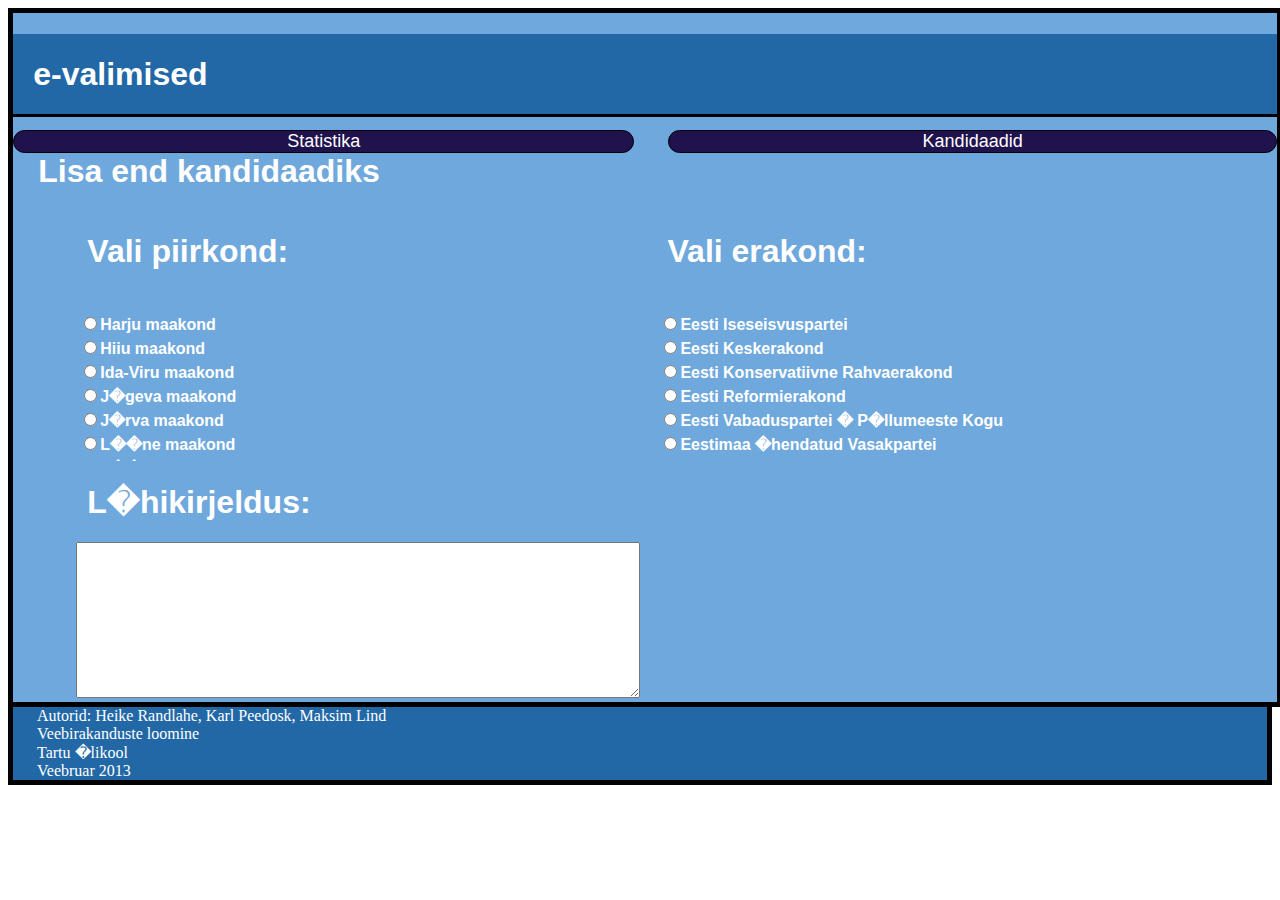
==== Lisa_kandidaadiks.html @ 693dad90 "Merge branch 'master' of https://github.com/maz6666/veebirakendus" ====
<!DOCTYPE html>
<html>
	<head>
		<title>e-valimised</title>
		<meta name="viewport" content="width=device-width, initial-scale=1.0"/>

		<link href="stylesheet.css" rel="stylesheet" media="screen"/>
	</head>
	<body>
		<div id="body">
			<div id="header">
				<div id="headerbig">
					<div id="headerleft">
						<img class="img" alt="" src="Valimised2011Logo1.jpg"/>
						<h1>e-valimised</h1>
					</div>
					<div id="headerright">
						<img class="img3" alt="" src="fb.png"/>
					</div>
				</div>
				<div id = "tabs">
					<div id="lefttab">
						Statistika
					</div>
					<div id="righttab">
						Kandidaadid
					</div>
				</div>
				<h1> Lisa end kandidaadiks </h1>
			</div>

			<div id="row">
				<div id="itemL">
					<h1>Vali piirkond:</h1>
					<div id="radiobuttons">
     					<div id="table-scroll">
     					<form>
     						<table>
     							<tbody>
									<tr><th><input type="radio" name="area" value="harju">Harju maakond</th></tr>
     								<tr><th><input type="radio" name="area" value="hiiu">Hiiu maakond</th></tr>
     								<tr><th><input type="radio" name="area" value="ida-viru">Ida-Viru maakond</th></tr>
									<tr><th><input type="radio" name="area" value="jogeva">J�geva maakond</th></tr>
 								    <tr><th><input type="radio" name="area" value="jarva">J�rva maakond</th></tr>
 								    <tr><th><input type="radio" name="area" value="laane">L��ne maakond</th></tr>
 								    <tr><th><input type="radio" name="area" value="laane-viru">L��ne-Viru maakond</th></tr>
 								    <tr><th><input type="radio" name="area" value="polva">P�lva maakond</th></tr>
   									<tr><th><input type="radio" name="area" value="parnu">P�rnu maakond</th></tr>
   									<tr><th><input type="radio" name="area" value="rapla">Rapla maakond</th></tr>
   									<tr><th><input type="radio" name="area" value="saare">Saare maakond</th></tr>
   									<tr><th><input type="radio" name="area" value="tartu">Tartu maakond</th></tr>
   									<tr><th><input type="radio" name="area" value="valga">Valga maakond</th></tr>
   									<tr><th><input type="radio" name="area" value="viljandi">Viljandi maakond</th></tr>
   									<tr><th><input type="radio" name="area" value="voru">V�ru maakond</th></tr>	
								</tbody>
							</table>
						</form>
				     	</div>
					</div>
				</div>
				<div id="itemR">
					<h1>Vali erakond:</h1>
     				<div id="radiobuttons">
     					<div id="table-scroll">
     					<form>
     						<table>
     							<tbody>
     								<tr><th><input type="radio" name="area" value="harju">Eesti Iseseisvuspartei</th></tr>
     								<tr><th><input type="radio" name="area" value="hiiu">Eesti Keskerakond</th></tr>
     								<tr><th><input type="radio" name="area" value="ida-viru">Eesti Konservatiivne Rahvaerakond</th></tr>
     								<tr><th><input type="radio" name="area" value="jogeva">Eesti Reformierakond</th></tr>
     								<tr><th><input type="radio" name="area" value="jarva">Eesti Vabaduspartei � P�llumeeste Kogu</th></tr>
     								<tr><th><input type="radio" name="area" value="laane">Eestimaa �hendatud Vasakpartei</th></tr>
    								<tr><th><input type="radio" name="area" value="laane-viru">Erakond Eesti Kristlikud Demokraadid</th></tr>
     								<tr><th><input type="radio" name="area" value="polva">Erakond Eestimaa Rohelised</th></tr>
     								<tr><th><input type="radio" name="area" value="parnu">Erakond Isamaa ja Res Publica Liit</th></tr>
     								<tr><th><input type="radio" name="area" value="rapla">Sotsiaaldemokraatlik Erakond</th></tr>
     								<tr><th><input type="radio" name="area" value="saare">�ksikkandidaat</th></tr>
								</tbody>
							</table>
						</form>
				     	</div>
					</div>
				</div>
			</div>
			<div id="row">
				<div id="itemL">
					<h1> L�hikirjeldus: </h1>
					<textarea id="textarea">
 					</textarea>
															
				</div>
				<div id="itemR">

				</div>
			</div>
		</div>	

		<div id="footer">
			Autorid: Heike Randlahe, Karl Peedosk, Maksim Lind <br/>
			Veebirakanduste loomine <br/>
			Tartu �likool <br/>
			Veebruar 2013
		</div>
	</body>
</html>
---- stylesheet.css ----
#body{
margin-right:auto;
margin-left:auto;
width:100%;
overflow: hidden;
background-color:#6fa8dc;
font-family: "Segoe UI", Tahoma, Geneva, Verdana, sans-serif;
border: solid thick;
}

#header{
	width:100%;
	height:20%;
}

#itemL{
	width:49%;
	height:30%;
	float:left;
	min-width:240px;
}

#itemR{
	width:49%;
	height:30%;
	float:right;
	min-width:240px;
}

#row{
	margin-right:5%;
	margin-left:5%;
	width:90%;
	overflow:hidden;
}

h1{
	padding-left:2%;
	color:white;
	font-size:xx-large;	
	font-weight:600;
}

#textbox{
	margin-left:auto;
	margin-right:auto;
	background-color:#FFFFFF;
	font-size:small;
	height:20%;
	width:98%;
	border: solid thin;
	border-color:#000000;
}

#headerbig {
	width:100%;
	float:left;
	background-color: #2268a6;
	border-bottom:medium solid;
	border-color: black;
	margin-bottom:1%;
}

#headerleft{
	width:80%;
	float:left;
	color:white;
	font-weight:bold;
}

#headerright{
	padding-right:2%;
	width:10%;
	float:right;
	color:white;
	font-size:small;
	text-align:right;
}

#tabs{
	height: 5%;
	width:100%;
	font-size:large;
}

#map{
	width:100%;
}

.img{
	float:left;
	margin-top:5px;	
	margin-right:5px;
	margin-bottom:10px;
	width:75px;
}

.img2{
	width:60%;
	padding-left:20%;	
}

.img3{
	float:right;
	margin-left:auto;
	margin-right:auto;
}

#lefttab{
	height:100%;
	width:49%;
	float:left;
	background-color:#20124d;
	color:white;
	text-align:center;
	border:solid thin;
	border-color:black;
	border-radius:15px;
}

#righttab{
	height: 100%;
	width:48%;
	float:right;
	background-color:#20124d;
	color:white;
	border:solid thin;
	border-color:black;
	border-radius:15px;
	text-align:center;
}

#footer{
	color:white;
	height: 20%;
	margin: 0;
	padding: 0 24px;
	border-left: solid thick;
	border-right: solid thick;
	border-bottom: solid thick;
	border-left-color: black;
	border-right-color: black;
	border-bottom-color: black;
	background-color:#2268a6;
}

#table-wrapper {
	margin-left:25%;
	margin-bottom:10px;
	width:49%;
	font-size:smaller;
	text-align:left;
}

#table-scroll {
	height:150px;
	overflow:auto;
	margin-top:20px;
}

#table-wrapper table {
	width:100%; 
}

#table-wrapper table * {
	background:white;
	color:black;
}

#table-wrapper table thead th .text {
	position:absolute;
	top:-20px;
	z-index:2;
	height:20px;
	width:35%;
	border:1px solid red;
}

#stat_map{
	height: 95%;
	width: 49%;
	float:left;
}

.stat_map {
	height:90%;
	width:100%;
}

#stat_table-wrapper {
	margin-bottom:10px;
	width:100%;
	float:right;
	font-size:smaller;
	text-align:left;
}

#table-scroll {
	height:150px;
	overflow:auto;
	margin-top:20px;
}

#stat_table-wrapper table {
	width:100%;
}
#stat_table-wrapper table * {
	background:white;
	color:black;
}

#stat_table-wrapper table thead th .text {
	position:absolute;
	top:-20px;
	z-index:2;
	height:20px;
	width:35%;
	border:1px solid red;
}

#radiobuttons{
	color:white;
	overflow:hidden;
	text-align:left;
	height: 20%;
	overflow:hidden;
}


#search-bg{
	background-color:#6fa8dc;
	padding-left:25px
}

#wrapper {
    width: 1050px;
    overflow: hidden;
}

#first {
	width: 435px;
    float:left;
}

#second {
	width:600px;
    float: left;
}

#area{
	width:100%;
	text-align:left;
}

#text{
	color:#FFFFFF;
	font-size:medium;
	font-weight:bolder;
	text-align:left;
	padding-left:25px;
}

#text2{
	color:#FFFFFF;
	font-size:medium;
	font-weight:bolder;
	padding-left:150px;
}

#wrapper-new{
	margin-left:25px;
	margin-bottom:10px;
	width:50%;
  	font-size:smaller;
  	text-align:left;
}

#wrapper-new table {
  	width:100%;
}

#wrapper-new table * {
  	background:white;
  	color:black;
}

#wrapper-new table thead th .text {
  	position:absolute;  
  	top:-20px;
  	z-index:2;
  	height:20px;
  	width:35%;
  	border:1px solid red;
}

#search{
	padding-top:10px;
	text-align:right;
}

.accordion {
    font-family:Arial, Helvetica, sans-serif; 
    margin:0 auto;
    font-size:14px;
    border:1px solid #2268a6;
    border-radius:10px;
    width:600px;
    padding:10px;
    background:#fff;
}

.accordion ul {
    list-style:none;
    margin:0;
    padding:0;    
}

.accordion li {
    margin:0;
    padding:0;
}

.accordion [type=radio], .accordion [type=checkbox] {
    display:none;
}

.accordion label {
    display:block;
    font-size:16px;
    line-height:16px;
    background:#20124d;
    border:1px solid #FFFFFF;
    color:#FFFFFF;
    font-weight:700;
    cursor:pointer;
    text-transform:uppercase;
    -webkit-transition: all .2s ease-out;
    -moz-transition: all .2s ease-out;
}

.accordion ul li label:hover, .accordion [type=radio]:checked ~ label, .accordion [type=checkbox]:checked ~ label {
    background:#2268a6;
    color:#FFF;
    text-shadow:1px 1px 1px rgba(0,0,0,0.5)
}

.accordion .content {
    padding:0 10px;
    overflow:hidden;
    border:1px solid #fff; /* Make the border match the background so it fades in nicely */
    -webkit-transition: all .5s ease-out;
    -moz-transition: all .5s ease-out;
}

.accordion p {
    color:#333;
    margin:0 0 10px;
}

.accordion h3 {
    color:#000000;
    padding:0;
    margin:10px 0;
}

/* Vertical */
.vertical ul li {
    overflow:hidden;
    margin:0 0 1px;
}

.vertical ul li label {
    padding:10px;
}

.vertical [type=radio]:checked ~ label, .vertical [type=checkbox]:checked ~ label {
    border-bottom:0;
}

.vertical ul li label:hover {
    border:1px solid #542437; /* We don't want the border to disappear on hover */
}

.vertical ul li .content {
    height:0px;
    border-top:0;
}

.vertical [type=radio]:checked ~ label ~ .content, .vertical [type=checkbox]:checked ~ label ~ .content {
    height:300px;
    border:1px solid #542437;
}

#acc-scroll{
  height:400px;
  overflow:auto;  
  margin-top:20px;
}

#textarea{
	width:100%;
	height:150px;
}
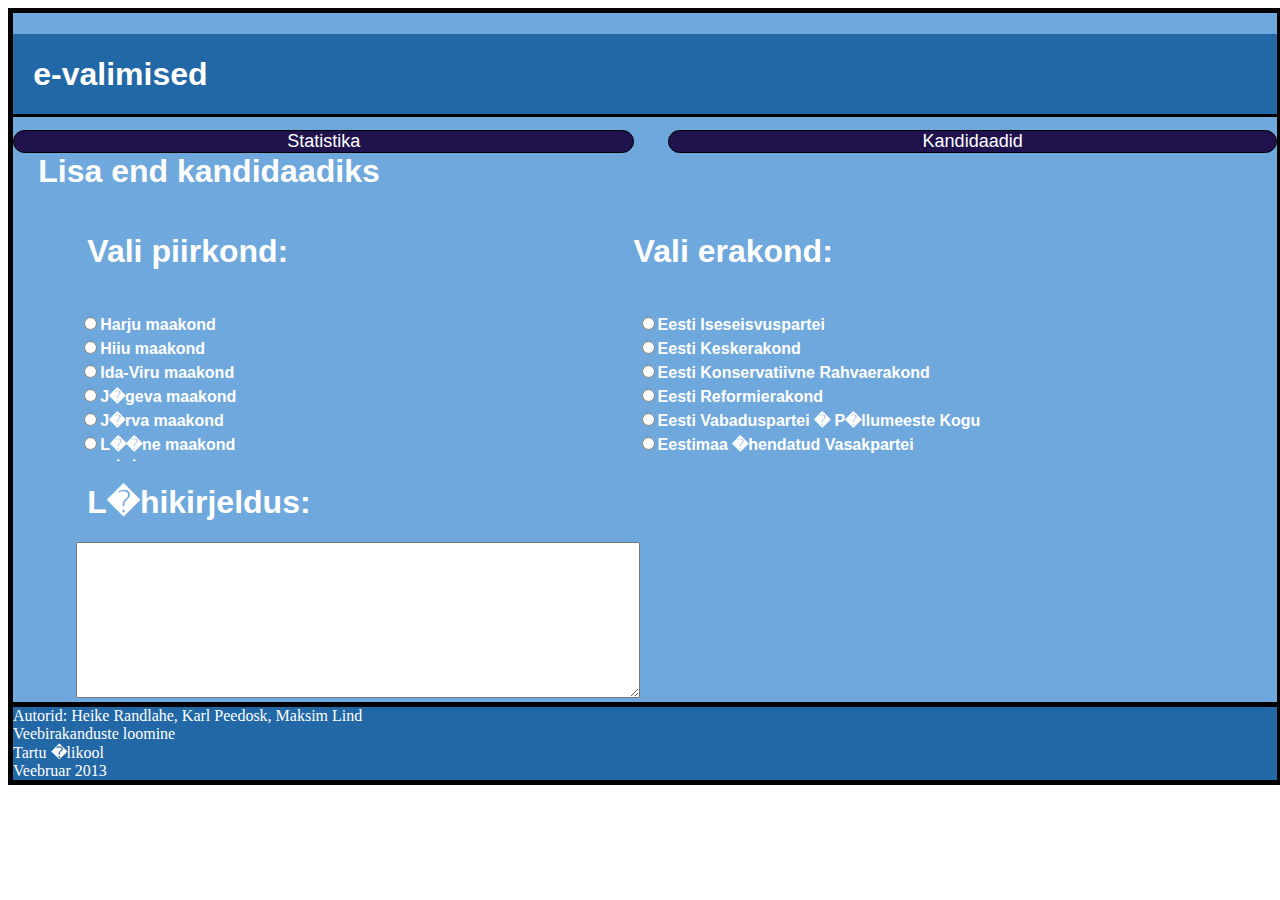
==== commit 05d1f666: "Lisasin  mulle ja heikele eraldi scroll bari" ====
--- a/Lisa_kandidaadiks.html
+++ b/Lisa_kandidaadiks.html
@@ -33,7 +33,7 @@
 				<div id="itemL">
 					<h1>Vali piirkond:</h1>
 					<div id="radiobuttons">
-     					<div id="table-scroll">
+     					<div id="vertscroll">
      					<form>
      						<table>
      							<tbody>
@@ -61,7 +61,7 @@
 				<div id="itemR">
 					<h1>Vali erakond:</h1>
      				<div id="radiobuttons">
-     					<div id="table-scroll">
+     					<div id="vertscroll">
      					<form>
      						<table>
      							<tbody>
@@ -86,8 +86,7 @@
 			<div id="row">
 				<div id="itemL">
 					<h1> L�hikirjeldus: </h1>
-					<textarea id="textarea">
- 					</textarea>
+					<textarea id="textarea"></textarea>
 															
 				</div>
 				<div id="itemR">
--- a/stylesheet.css
+++ b/stylesheet.css
@@ -20,21 +20,15 @@
 	min-width:240px;
 }
 
-#itemR{
-	width:49%;
-	height:30%;
-	float:right;
-	min-width:240px;
-}
 
 #row{
 	margin-right:5%;
 	margin-left:5%;
-	width:90%;
 	overflow:hidden;
 }
 
 h1{
+	
 	padding-left:2%;
 	color:white;
 	font-size:xx-large;	
@@ -69,7 +63,7 @@
 }
 
 #headerright{
-	padding-right:2%;
+	margin-right:2%;
 	width:10%;
 	float:right;
 	color:white;
@@ -84,7 +78,13 @@
 }
 
 #map{
-	width:100%;
+	float:left;
+	margin-left:auto;
+	margin-right:auto;
+	margin-bottom:10px;
+	min-width:240px;
+	max-width:49%;
+	
 }
 
 .img{
@@ -96,8 +96,8 @@
 }
 
 .img2{
-	width:60%;
-	padding-left:20%;	
+	width:100%;
+
 }
 
 .img3{
@@ -118,6 +118,7 @@
 	border-radius:15px;
 }
 
+
 #righttab{
 	height: 100%;
 	width:48%;
@@ -131,10 +132,9 @@
 }
 
 #footer{
+	width:100%;
 	color:white;
 	height: 20%;
-	margin: 0;
-	padding: 0 24px;
 	border-left: solid thick;
 	border-right: solid thick;
 	border-bottom: solid thick;
@@ -145,15 +145,20 @@
 }
 
 #table-wrapper {
-	margin-left:25%;
+	padding-left:2%;
+	float:left;
+	margin-left:auto;
+	margin-right:auto;
 	margin-bottom:10px;
-	width:49%;
+	min-width:240px;
+	max-width:100%;
 	font-size:smaller;
 	text-align:left;
 }
 
 #table-scroll {
-	height:150px;
+	min-height:150px;
+	max-height:100%;
 	overflow:auto;
 	margin-top:20px;
 }
@@ -178,7 +183,7 @@
 
 #stat_map{
 	height: 95%;
-	width: 49%;
+	width: 100%;
 	float:left;
 }
 
@@ -196,11 +201,10 @@
 }
 
 #table-scroll {
-	height:150px;
+	height:auto;
 	overflow:auto;
 	margin-top:20px;
 }
-
 #stat_table-wrapper table {
 	width:100%;
 }
@@ -226,45 +230,41 @@
 	overflow:hidden;
 }
 
+#textarea{
+	width:100%;
+	height:150px;
+}
 
 #search-bg{
 	background-color:#6fa8dc;
-	padding-left:25px
-}
-
-#wrapper {
-    width: 1050px;
+	padding-left:2%;
+}
+
+#search-box{
+	max-width:100%;
+}
+
+#wrapper{
+    width: 100%;
     overflow: hidden;
 }
 
-#first {
-	width: 435px;
+#area-list{
+	width:435px;
     float:left;
 }
 
-#second {
+#party-list{
 	width:600px;
     float: left;
 }
 
-#area{
-	width:100%;
-	text-align:left;
-}
-
-#text{
+#choose{
 	color:#FFFFFF;
 	font-size:medium;
 	font-weight:bolder;
 	text-align:left;
-	padding-left:25px;
-}
-
-#text2{
-	color:#FFFFFF;
-	font-size:medium;
-	font-weight:bolder;
-	padding-left:150px;
+	padding-left:5%;
 }
 
 #wrapper-new{
@@ -293,18 +293,46 @@
   	border:1px solid red;
 }
 
-#search{
+#searchbutton{
 	padding-top:10px;
+	padding-bottom:10px;
 	text-align:right;
-}
-
+	float:right;
+}
+#addbutton{
+	padding:2%;
+	text-align:center;
+}
+
+#acc-scroll{
+  height:400px;
+  overflow:auto;  
+  margin-top:20px;
+}
+#pic-text{
+	float:right;
+	padding:2%;
+}
+
+#votebutton{
+	padding-top:10px;
+	text-align:left;
+	float:left;
+	padding-right:2px;
+}
+
+.nimi{
+	padding-top:2%;
+	text-align:right;
+}
+/*http://www.mraffaele.com/labs/css-only-accordions/*/
 .accordion {
     font-family:Arial, Helvetica, sans-serif; 
     margin:0 auto;
     font-size:14px;
     border:1px solid #2268a6;
     border-radius:10px;
-    width:600px;
+    width:50%;
     padding:10px;
     background:#fff;
 }
@@ -387,17 +415,14 @@
 }
 
 .vertical [type=radio]:checked ~ label ~ .content, .vertical [type=checkbox]:checked ~ label ~ .content {
-    height:300px;
-    border:1px solid #542437;
-}
-
-#acc-scroll{
-  height:400px;
-  overflow:auto;  
-  margin-top:20px;
-}
-
-#textarea{
-	width:100%;
+    height:50%;
+    border:1px solid #542437;}
+    
+ 
+#vertscroll {
 	height:150px;
-}+	overflow:auto;
+	margin-top:20px;
+}
+ 
+    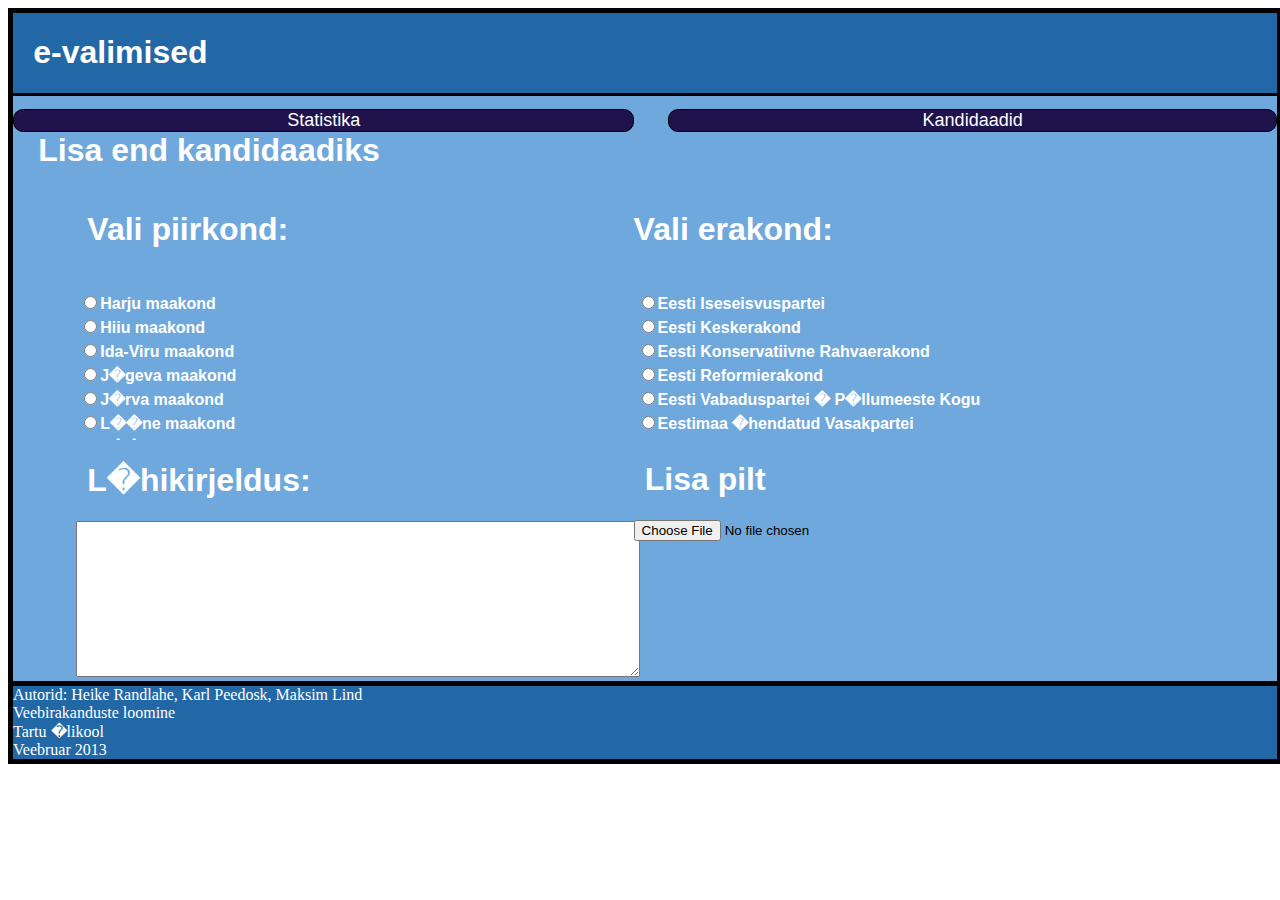
==== commit f04ce870: "proov" ====
--- a/Lisa_kandidaadiks.html
+++ b/Lisa_kandidaadiks.html
@@ -3,31 +3,29 @@
 	<head>
 		<title>e-valimised</title>
 		<meta name="viewport" content="width=device-width, initial-scale=1.0"/>
-
 		<link href="stylesheet.css" rel="stylesheet" media="screen"/>
 	</head>
 	<body>
 		<div id="body">
-			<div id="header">
 				<div id="headerbig">
 					<div id="headerleft">
-						<img class="img" alt="" src="Valimised2011Logo1.jpg"/>
-						<h1>e-valimised</h1>
-					</div>
+					<img class="img" alt="" src="Valimised2011Logo1.png">
+					<h1>e-valimised</h1>
+				</div>
 					<div id="headerright">
 						<img class="img3" alt="" src="fb.png"/>
 					</div>
 				</div>
 				<div id = "tabs">
 					<div id="lefttab">
-						Statistika
+						<a href="Statistika.html"> Statistika </a>
 					</div>
 					<div id="righttab">
-						Kandidaadid
+						<a href="login.html" >Kandidaadid</a>
 					</div>
 				</div>
 				<h1> Lisa end kandidaadiks </h1>
-			</div>
+			
 
 			<div id="row">
 				<div id="itemL">
@@ -89,8 +87,10 @@
 					<textarea id="textarea"></textarea>
 															
 				</div>
-				<div id="itemR">
-
+				<div id="itemL">
+					<h1> Lisa pilt</h1> 
+					
+						<input type=file name=browse>
 				</div>
 			</div>
 		</div>	
--- a/stylesheet.css
+++ b/stylesheet.css
@@ -8,6 +8,7 @@
 border: solid thick;
 }
 
+
 #header{
 	width:100%;
 	height:20%;
@@ -32,7 +33,7 @@
 	padding-left:2%;
 	color:white;
 	font-size:xx-large;	
-	font-weight:600;
+	
 }
 
 #textbox{
@@ -72,6 +73,7 @@
 }
 
 #tabs{
+	float:left;
 	height: 5%;
 	width:100%;
 	font-size:large;
@@ -83,7 +85,7 @@
 	margin-right:auto;
 	margin-bottom:10px;
 	min-width:240px;
-	max-width:49%;
+	max-width:100%;
 	
 }
 
@@ -97,7 +99,7 @@
 
 .img2{
 	width:100%;
-
+	float:left;
 }
 
 .img3{
@@ -115,7 +117,7 @@
 	text-align:center;
 	border:solid thin;
 	border-color:black;
-	border-radius:15px;
+	border-radius:10px;
 }
 
 
@@ -127,7 +129,7 @@
 	color:white;
 	border:solid thin;
 	border-color:black;
-	border-radius:15px;
+	border-radius:10px;
 	text-align:center;
 }
 
@@ -147,13 +149,13 @@
 #table-wrapper {
 	padding-left:2%;
 	float:left;
-	margin-left:auto;
-	margin-right:auto;
-	margin-bottom:10px;
+
 	min-width:240px;
 	max-width:100%;
+	
 	font-size:smaller;
 	text-align:left;
+	overflow:auto;
 }
 
 #table-scroll {
@@ -417,12 +419,14 @@
 .vertical [type=radio]:checked ~ label ~ .content, .vertical [type=checkbox]:checked ~ label ~ .content {
     height:50%;
     border:1px solid #542437;}
-    
- 
+
 #vertscroll {
 	height:150px;
 	overflow:auto;
 	margin-top:20px;
-}
- 
-    +}
+
+a:link {color:white; text-decoration:none;}      /* unvisited link */
+a:visited {color:white; text-decoration:none;}  /* visited link */
+a:hover {color:white; text-decoration:none;}  /* mouse over link */
+a:active {color:white; text-decoration:none;}  /* selected link */ 
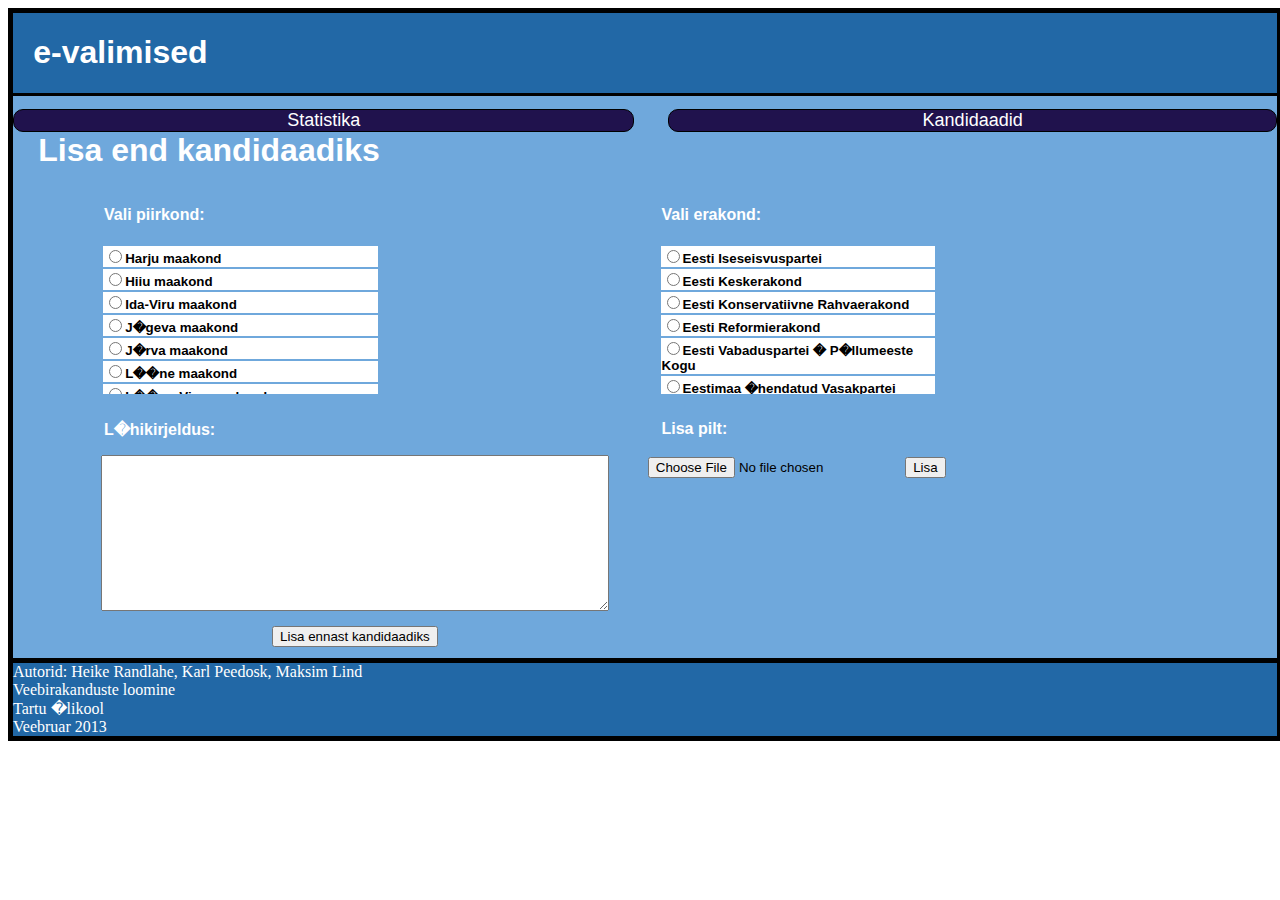
==== commit 207724e8: "vast sobib nüüd" ====
--- a/Lisa_kandidaadiks.html
+++ b/Lisa_kandidaadiks.html
@@ -29,8 +29,8 @@
 
 			<div id="row">
 				<div id="itemL">
-					<h1>Vali piirkond:</h1>
-					<div id="radiobuttons">
+					<p id="choose">Vali piirkond:</p>
+					<div id="wrapper-new">
      					<div id="vertscroll">
      					<form>
      						<table>
@@ -56,9 +56,9 @@
 				     	</div>
 					</div>
 				</div>
-				<div id="itemR">
-					<h1>Vali erakond:</h1>
-     				<div id="radiobuttons">
+				<div id="itemL">
+					<p id="choose">Vali erakond:</p>
+     				<div id="wrapper-new">
      					<div id="vertscroll">
      					<form>
      						<table>
@@ -83,15 +83,26 @@
 			</div>
 			<div id="row">
 				<div id="itemL">
-					<h1> L�hikirjeldus: </h1>
+					<p id="choose"> L�hikirjeldus: </p>
 					<textarea id="textarea"></textarea>
-															
+					<div id="addbutton">
+						<input type="submit" name="o" value="Lisa ennast kandidaadiks" />
+					</div>					
 				</div>
 				<div id="itemL">
-					<h1> Lisa pilt</h1> 
-					
-						<input type=file name=browse>
+					<p id="choose"> Lisa pilt:</p>
+					<div>
+					<form>
+            		<table id="search-bg">
+            		<tr>
+            		<td>
+            		<input type="file" id="search-box" name="browse"/>
+            		<input type="submit" name="lisa" value="Lisa"/>
+            		</td></tr>
+            		</table>          
+            		</form>
 				</div>
+			</div>
 			</div>
 		</div>	
 
--- a/stylesheet.css
+++ b/stylesheet.css
@@ -1,11 +1,11 @@
-#body{
-margin-right:auto;
-margin-left:auto;
-width:100%;
-overflow: hidden;
-background-color:#6fa8dc;
-font-family: "Segoe UI", Tahoma, Geneva, Verdana, sans-serif;
-border: solid thick;
+﻿#body{
+	margin-right:auto;
+	margin-left:auto;
+	width:100%;
+	overflow: hidden;
+	background-color:#6fa8dc;
+	font-family: "Segoe UI", Tahoma, Geneva, Verdana, sans-serif;
+	border: solid thick;
 }
 
 
@@ -234,7 +234,9 @@
 
 #textarea{
 	width:100%;
+	max-width:90%;
 	height:150px;
+	margin-left:25px;
 }
 
 #search-bg{
@@ -249,16 +251,6 @@
 #wrapper{
     width: 100%;
     overflow: hidden;
-}
-
-#area-list{
-	width:435px;
-    float:left;
-}
-
-#party-list{
-	width:600px;
-    float: left;
 }
 
 #choose{
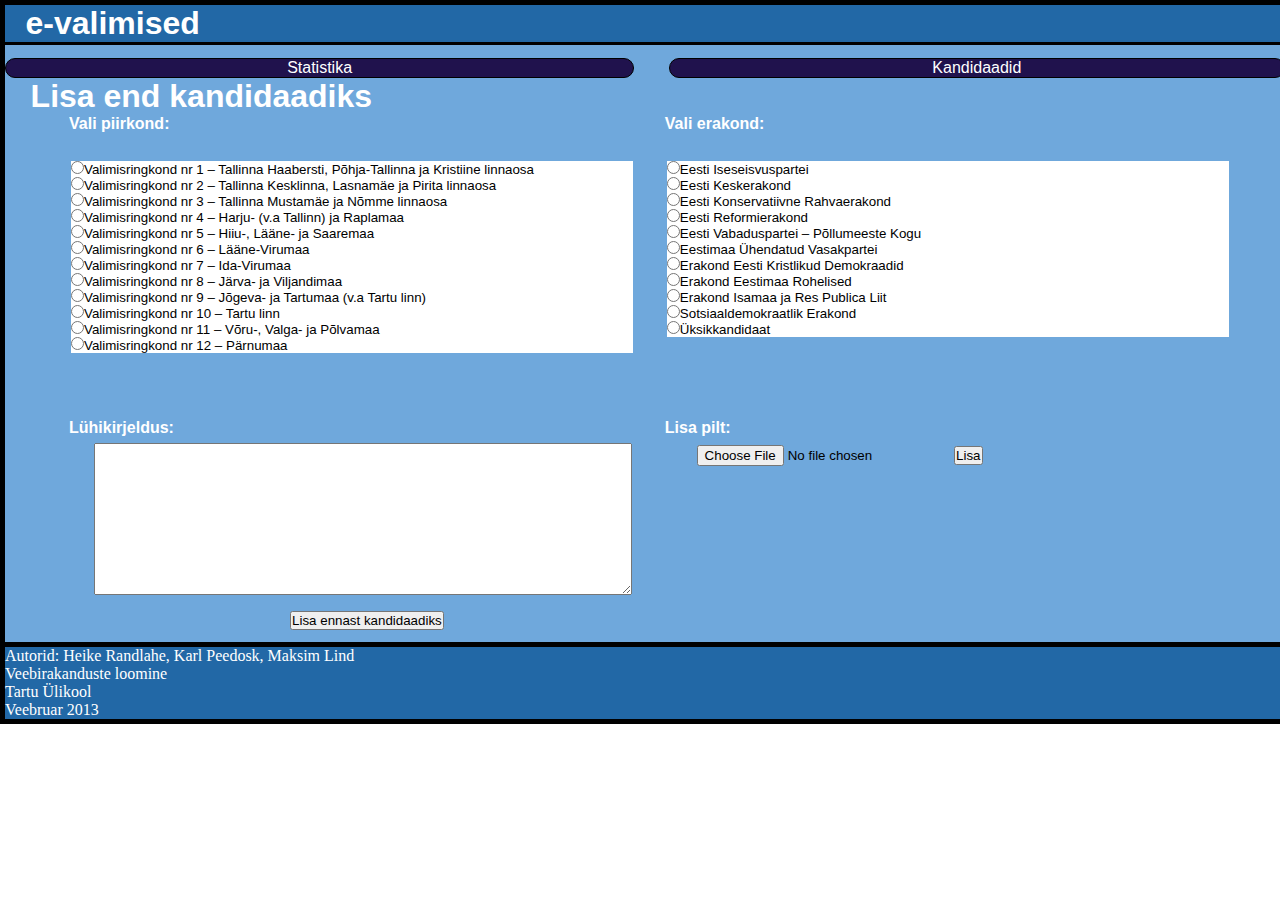
==== commit 721ed311: "valideerimine vast valma" ====
--- a/Lisa_kandidaadiks.html
+++ b/Lisa_kandidaadiks.html
@@ -1,21 +1,22 @@
-<!DOCTYPE html>
+﻿<!DOCTYPE html>
 <html>
 	<head>
+		<meta charset="utf-8">
 		<title>e-valimised</title>
 		<meta name="viewport" content="width=device-width, initial-scale=1.0"/>
+		<script src="validation.js"></script>
 		<link href="stylesheet.css" rel="stylesheet" media="screen"/>
 	</head>
 	<body>
 		<div id="body">
-				<div id="headerbig">
-					<div id="headerleft">
-					<img class="img" alt="" src="Valimised2011Logo1.png">
-					<h1>e-valimised</h1>
+			<div id="headerbig">
+				<div id="headerleft">
+					<h1><a href="index.html">e-valimised</a></h1>
 				</div>
-					<div id="headerright">
-						<img class="img3" alt="" src="fb.png"/>
-					</div>
+				<div id="headerright">
+					<a href="login.html"> <img class="img3" alt="" src="fb.png"> </a>
 				</div>
+			</div>
 				<div id = "tabs">
 					<div id="lefttab">
 						<a href="Statistika.html"> Statistika </a>
@@ -25,31 +26,28 @@
 					</div>
 				</div>
 				<h1> Lisa end kandidaadiks </h1>
-			
-
 			<div id="row">
 				<div id="itemL">
-					<p id="choose">Vali piirkond:</p>
+					<p id="area_info">Vali piirkond:</p>
 					<div id="wrapper-new">
      					<div id="vertscroll">
-     					<form>
+     					<form> 
      						<table>
      							<tbody>
-									<tr><th><input type="radio" name="area" value="harju">Harju maakond</th></tr>
-     								<tr><th><input type="radio" name="area" value="hiiu">Hiiu maakond</th></tr>
-     								<tr><th><input type="radio" name="area" value="ida-viru">Ida-Viru maakond</th></tr>
-									<tr><th><input type="radio" name="area" value="jogeva">J�geva maakond</th></tr>
- 								    <tr><th><input type="radio" name="area" value="jarva">J�rva maakond</th></tr>
- 								    <tr><th><input type="radio" name="area" value="laane">L��ne maakond</th></tr>
- 								    <tr><th><input type="radio" name="area" value="laane-viru">L��ne-Viru maakond</th></tr>
- 								    <tr><th><input type="radio" name="area" value="polva">P�lva maakond</th></tr>
-   									<tr><th><input type="radio" name="area" value="parnu">P�rnu maakond</th></tr>
-   									<tr><th><input type="radio" name="area" value="rapla">Rapla maakond</th></tr>
-   									<tr><th><input type="radio" name="area" value="saare">Saare maakond</th></tr>
-   									<tr><th><input type="radio" name="area" value="tartu">Tartu maakond</th></tr>
-   									<tr><th><input type="radio" name="area" value="valga">Valga maakond</th></tr>
-   									<tr><th><input type="radio" name="area" value="viljandi">Viljandi maakond</th></tr>
-   									<tr><th><input type="radio" name="area" value="voru">V�ru maakond</th></tr>	
+     							<tr><td><p>
+   									<label><input type="radio" name="area" onChange="select_radio_button('area_info');" value="1" id="area_0">Valimisringkond nr 1 – Tallinna Haabersti, Põhja-Tallinna ja Kristiine linnaosa </label><br>     								
+   									<label><input type="radio" name="area" onChange="select_radio_button('area_info');" value="2" id="area_1">Valimisringkond nr 2 – Tallinna Kesklinna, Lasnamäe ja Pirita linnaosa</label><br>
+     								<label><input type="radio" name="area" onChange="select_radio_button('area_info');" value="3" id="area_2">Valimisringkond nr 3 – Tallinna Mustamäe ja Nõmme linnaosa</label><br>
+									<label><input type="radio" name="area" onChange="select_radio_button('area_info');" value="4" id="area_3">Valimisringkond nr 4 – Harju- (v.a Tallinn) ja Raplamaa</label><br>
+ 								    <label><input type="radio" name="area" onChange="select_radio_button('area_info');" value="5" id="area_4">Valimisringkond nr 5 – Hiiu-, Lääne- ja Saaremaa</label><br>
+ 								    <label><input type="radio" name="area" onChange="select_radio_button('area_info');" value="6" id="area_5">Valimisringkond nr 6 – Lääne-Virumaa</label><br>
+ 								    <label><input type="radio" name="area" onChange="select_radio_button('area_info');" value="7" id="area_6">Valimisringkond nr 7 – Ida-Virumaa</label><br>
+ 								    <label><input type="radio" name="area" onChange="select_radio_button('area_info');" value="8" id="area_7">Valimisringkond nr 8 – Järva- ja Viljandimaa</label><br>
+   									<label><input type="radio" name="area" onChange="select_radio_button('area_info');" value="9" id="area_8">Valimisringkond nr 9 – Jõgeva- ja Tartumaa (v.a Tartu linn)</label><br>
+   									<label><input type="radio" name="area" onChange="select_radio_button('area_info');" value="10" id="area_9">Valimisringkond nr 10 – Tartu linn</label><br>
+   									<label><input type="radio" name="area" onChange="select_radio_button('area_info');" value="11" id="area_10">Valimisringkond nr 11 – Võru-, Valga- ja Põlvamaa</label><br>
+   									<label><input type="radio" name="area" onChange="select_radio_button('area_info');" value="12" id="area_11">Valimisringkond nr 12 – Pärnumaa</label><br>	
+								</td></tr>
 								</tbody>
 							</table>
 						</form>
@@ -57,23 +55,25 @@
 					</div>
 				</div>
 				<div id="itemL">
-					<p id="choose">Vali erakond:</p>
+					<p id="partei_info">Vali erakond:</p>
      				<div id="wrapper-new">
      					<div id="vertscroll">
      					<form>
      						<table>
      							<tbody>
-     								<tr><th><input type="radio" name="area" value="harju">Eesti Iseseisvuspartei</th></tr>
-     								<tr><th><input type="radio" name="area" value="hiiu">Eesti Keskerakond</th></tr>
-     								<tr><th><input type="radio" name="area" value="ida-viru">Eesti Konservatiivne Rahvaerakond</th></tr>
-     								<tr><th><input type="radio" name="area" value="jogeva">Eesti Reformierakond</th></tr>
-     								<tr><th><input type="radio" name="area" value="jarva">Eesti Vabaduspartei � P�llumeeste Kogu</th></tr>
-     								<tr><th><input type="radio" name="area" value="laane">Eestimaa �hendatud Vasakpartei</th></tr>
-    								<tr><th><input type="radio" name="area" value="laane-viru">Erakond Eesti Kristlikud Demokraadid</th></tr>
-     								<tr><th><input type="radio" name="area" value="polva">Erakond Eestimaa Rohelised</th></tr>
-     								<tr><th><input type="radio" name="area" value="parnu">Erakond Isamaa ja Res Publica Liit</th></tr>
-     								<tr><th><input type="radio" name="area" value="rapla">Sotsiaaldemokraatlik Erakond</th></tr>
-     								<tr><th><input type="radio" name="area" value="saare">�ksikkandidaat</th></tr>
+     							<tr><td><p>
+     								<label><input type="radio" name="partei" onChange="select_radio_button('partei_info');" value="1" id="partei_0">Eesti Iseseisvuspartei</label><br>
+     								<label><input type="radio" name="partei" onChange="select_radio_button('partei_info');" value="2" id="partei_1">Eesti Keskerakond</label><br>
+     								<label><input type="radio" name="partei" onChange="select_radio_button('partei_info');" value="3" id="partei_2">Eesti Konservatiivne Rahvaerakond</label><br>     								
+     								<label><input type="radio" name="partei" onChange="select_radio_button('partei_info');" value="4" id="partei_3">Eesti Reformierakond</label><br>
+     								<label><input type="radio" name="partei" onChange="select_radio_button('partei_info');" value="5" id="partei_4">Eesti Vabaduspartei – Põllumeeste Kogu</label><br>
+     								<label><input type="radio" name="partei" onChange="select_radio_button('partei_info');" value="6" id="partei_5">Eestimaa Ühendatud Vasakpartei</label><br>
+    								<label><input type="radio" name="partei" onChange="select_radio_button('partei_info');" value="7" id="partei_6">Erakond Eesti Kristlikud Demokraadid</label><br>
+     								<label><input type="radio" name="partei" onChange="select_radio_button('partei_info');" value="8" id="partei_7">Erakond Eestimaa Rohelised</label><br>
+     								<label><input type="radio" name="partei" onChange="select_radio_button('partei_info');" value="9" id="partei_8">Erakond Isamaa ja Res Publica Liit</label><br>
+     								<label><input type="radio" name="partei" onChange="select_radio_button('partei_info');" value="10" id="partei_9">Sotsiaaldemokraatlik Erakond</label><br>
+     								<label><input type="radio" name="partei" onChange="select_radio_button('partei_info');" value="11" id="partei_10">Üksikkandidaat</label><br>
+     								</td></tr>
 								</tbody>
 							</table>
 						</form>
@@ -83,10 +83,10 @@
 			</div>
 			<div id="row">
 				<div id="itemL">
-					<p id="choose"> L�hikirjeldus: </p>
+					<p id="choose"> Lühikirjeldus: </p>
 					<textarea id="textarea"></textarea>
 					<div id="addbutton">
-						<input type="submit" name="o" value="Lisa ennast kandidaadiks" />
+						<input type="submit" name="o" value="Lisa ennast kandidaadiks" onclick="return validation();" />
 					</div>					
 				</div>
 				<div id="itemL">
@@ -109,7 +109,7 @@
 		<div id="footer">
 			Autorid: Heike Randlahe, Karl Peedosk, Maksim Lind <br/>
 			Veebirakanduste loomine <br/>
-			Tartu �likool <br/>
+			Tartu Ülikool <br/>
 			Veebruar 2013
 		</div>
 	</body>
--- a/stylesheet.css
+++ b/stylesheet.css
@@ -8,6 +8,9 @@
 	border: solid thick;
 }
 
+h6{
+	display:none;
+}
 
 #header{
 	width:100%;
@@ -21,9 +24,16 @@
 	min-width:240px;
 }
 
+#itemR{
+	width:49%;
+	height:30%;
+	float:right;
+	min-width:240px;
+}
+
 
 #row{
-	margin-right:5%;
+	width:95%;
 	margin-left:5%;
 	overflow:hidden;
 }
@@ -33,7 +43,6 @@
 	padding-left:2%;
 	color:white;
 	font-size:xx-large;	
-	
 }
 
 #textbox{
@@ -72,9 +81,8 @@
 	text-align:right;
 }
 
-#tabs{
-	float:left;
-	height: 5%;
+.tabs{
+	float:left;
 	width:100%;
 	font-size:large;
 }
@@ -100,6 +108,7 @@
 .img2{
 	width:100%;
 	float:left;
+	
 }
 
 .img3{
@@ -184,13 +193,13 @@
 }
 
 #stat_map{
-	height: 95%;
+	
 	width: 100%;
 	float:left;
 }
 
 .stat_map {
-	height:90%;
+	
 	width:100%;
 }
 
@@ -241,7 +250,7 @@
 
 #search-bg{
 	background-color:#6fa8dc;
-	padding-left:2%;
+	padding-left:5%;
 }
 
 #search-box{
@@ -258,13 +267,20 @@
 	font-size:medium;
 	font-weight:bolder;
 	text-align:left;
+	padding-bottom:1%;
+}
+#search{
+	color:#FFFFFF;
+	font-size:medium;
+	font-weight:bolder;
+	text-align:left;
 	padding-left:5%;
+
 }
 
 #wrapper-new{
-	margin-left:25px;
 	margin-bottom:10px;
-	width:50%;
+	width:95%;
   	font-size:smaller;
   	text-align:left;
 }
@@ -278,20 +294,10 @@
   	color:black;
 }
 
-#wrapper-new table thead th .text {
-  	position:absolute;  
-  	top:-20px;
-  	z-index:2;
-  	height:20px;
-  	width:35%;
-  	border:1px solid red;
-}
-
 #searchbutton{
-	padding-top:10px;
-	padding-bottom:10px;
-	text-align:right;
-	float:right;
+	padding-top:2%;
+	padding-bottom:2%;
+	text-align:center;
 }
 #addbutton{
 	padding:2%;
@@ -326,7 +332,7 @@
     font-size:14px;
     border:1px solid #2268a6;
     border-radius:10px;
-    width:50%;
+    width:90%;
     padding:10px;
     background:#fff;
 }
@@ -411,14 +417,79 @@
 .vertical [type=radio]:checked ~ label ~ .content, .vertical [type=checkbox]:checked ~ label ~ .content {
     height:50%;
     border:1px solid #542437;}
-
+
 #vertscroll {
-	height:150px;
+	height:250px;
 	overflow:auto;
 	margin-top:20px;
-}
+}
 
 a:link {color:white; text-decoration:none;}      /* unvisited link */
 a:visited {color:white; text-decoration:none;}  /* visited link */
 a:hover {color:white; text-decoration:none;}  /* mouse over link */
 a:active {color:white; text-decoration:none;}  /* selected link */ 
+
+
+
+.tabs > ul{
+	font-size: 1em;
+	list-style:none;
+}
+
+.tabs > ul > li{
+	margin:1px 1px 1px 1px;
+	padding:7px 10px;
+	
+	float:left;
+	width:23%;
+	background-color:#20124d;
+	color:white;
+	text-align:center;
+	border:solid thin;
+	border-color:black;
+}
+
+
+
+.tabscontent {
+	-moz-border-radius-topleft: 0px;
+	-moz-border-radius-topright: 4px;
+	-moz-border-radius-bottomright: 4px;
+	-moz-border-radius-bottomleft: 4px;
+	border-top-left-radius: 0px;
+	border-top-right-radius: 4px;
+	border-bottom-right-radius: 4px;
+	border-bottom-left-radius: 4px; 
+	padding:10px 10px 25px;
+	background: #FFFFFF; /* old browsers */
+	background: -moz-linear-gradient(top, #FFFFFF 0%, #FFFFFF 90%, #e4e9ed 100%); /* firefox */
+	background: -webkit-gradient(linear, left top, left bottom, color-stop(0%,#FFFFFF), color-stop(90%,#FFFFFF), color-stop(100%,#e4e9ed)); /* webkit */
+	margin:0;
+	color:#333;
+}
+
+.tabs > ul > li.tabActiveHeader{
+	background: #FFFFFF; /* old browsers */
+	background: -moz-linear-gradient(top, #FFFFFF 0%, #F3F3F3 10%, #F3F3F3 50%, #FFFFFF 100%); /* firefox */
+	background: -webkit-gradient(linear, left top, left bottom, color-stop(0%,#FFFFFF), color-stop(10%,#F3F3F3), color-stop(50%,#F3F3F3), color-stop(100%,#FFFFFF)); /* webkit */
+	cursor:pointer;
+	color: #333;
+}
+* {
+	margin:0;
+	padding:0;
+}
+#area_info{
+	color:#FFFFFF;
+	font-size:medium;
+	font-weight:bolder;
+	text-align:left;
+	padding-bottom:1%;
+}
+#partei_info{
+	color:#FFFFFF;
+	font-size:medium;
+	font-weight:bolder;
+	text-align:left;
+	padding-bottom:1%;
+}